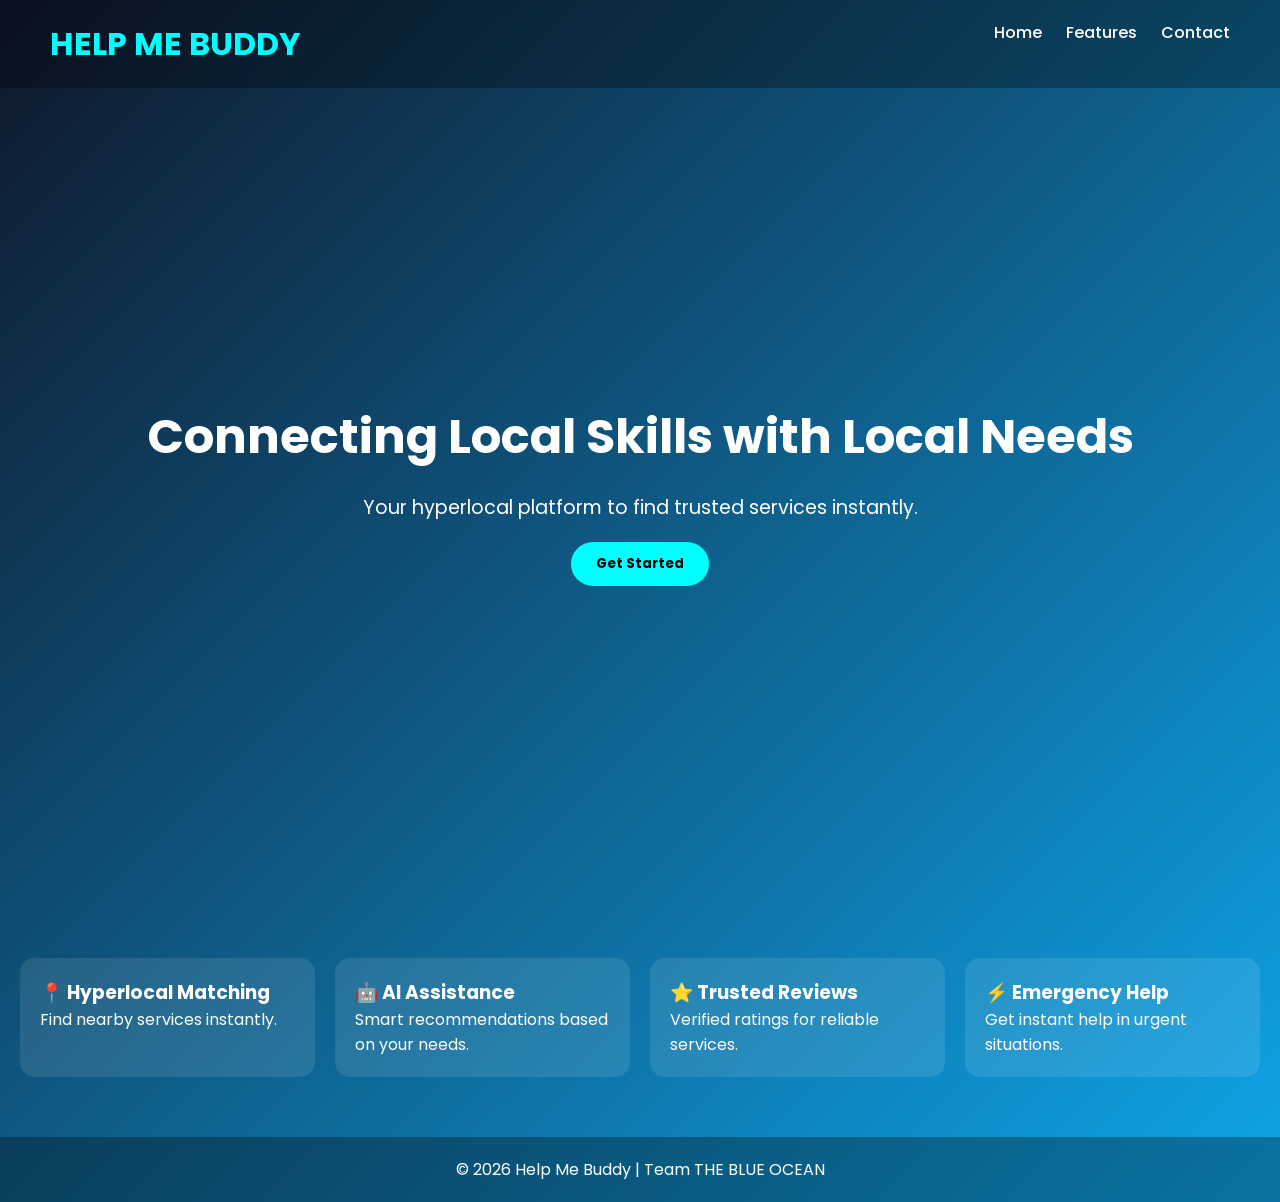
==== index.html @ 3c55821a "Create index.html for Help Me Buddy web app This HTML file sets up the structure and styling for the" ====
<!DOCTYPE html>
<html lang="en">
<head>
    <meta charset="UTF-8">
    <meta name="viewport" content="width=device-width, initial-scale=1.0">
    <title>Help Me Buddy</title>

    <!-- Google Font -->
    <link href="https://fonts.googleapis.com/css2?family=Poppins:wght@300;500;700&display=swap" rel="stylesheet">

    <style>
        * {
            margin: 0;
            padding: 0;
            box-sizing: border-box;
            font-family: 'Poppins', sans-serif;
        }

        body {
            background: linear-gradient(135deg, #0f172a, #0ea5e9);
            color: white;
        }

        header {
            display: flex;
            justify-content: space-between;
            padding: 20px 50px;
            background: rgba(0,0,0,0.3);
        }

        header h1 {
            color: #00ffff;
        }

        nav a {
            color: white;
            margin-left: 20px;
            text-decoration: none;
            font-weight: 500;
        }

        .hero {
            height: 90vh;
            display: flex;
            flex-direction: column;
            justify-content: center;
            align-items: center;
            text-align: center;
        }

        .hero h2 {
            font-size: 3rem;
            margin-bottom: 20px;
        }

        .hero p {
            font-size: 1.2rem;
            max-width: 600px;
        }

        .btn {
            margin-top: 20px;
            padding: 12px 25px;
            background: cyan;
            color: black;
            border: none;
            border-radius: 25px;
            cursor: pointer;
            font-weight: bold;
        }

        .features {
            padding: 60px 20px;
            display: grid;
            grid-template-columns: repeat(auto-fit, minmax(250px, 1fr));
            gap: 20px;
        }

        .card {
            background: rgba(255,255,255,0.1);
            padding: 20px;
            border-radius: 15px;
            transition: 0.3s;
        }

        .card:hover {
            transform: translateY(-10px);
            background: rgba(255,255,255,0.2);
        }

        footer {
            text-align: center;
            padding: 20px;
            background: rgba(0,0,0,0.3);
        }
    </style>
</head>

<body>

<header>
    <h1>HELP ME BUDDY</h1>
    <nav>
        <a href="#">Home</a>
        <a href="#">Features</a>
        <a href="#">Contact</a>
    </nav>
</header>

<section class="hero">
    <h2>Connecting Local Skills with Local Needs</h2>
    <p>Your hyperlocal platform to find trusted services instantly.</p>
    <button class="btn">Get Started</button>
</section>

<section class="features">
    <div class="card">
        <h3>📍 Hyperlocal Matching</h3>
        <p>Find nearby services instantly.</p>
    </div>

    <div class="card">
        <h3>🤖 AI Assistance</h3>
        <p>Smart recommendations based on your needs.</p>
    </div>

    <div class="card">
        <h3>⭐ Trusted Reviews</h3>
        <p>Verified ratings for reliable services.</p>
    </div>

    <div class="card">
        <h3>⚡ Emergency Help</h3>
        <p>Get instant help in urgent situations.</p>
    </div>
</section>

<footer>
    <p>© 2026 Help Me Buddy | Team THE BLUE OCEAN</p>
</footer>

</body>
</html>
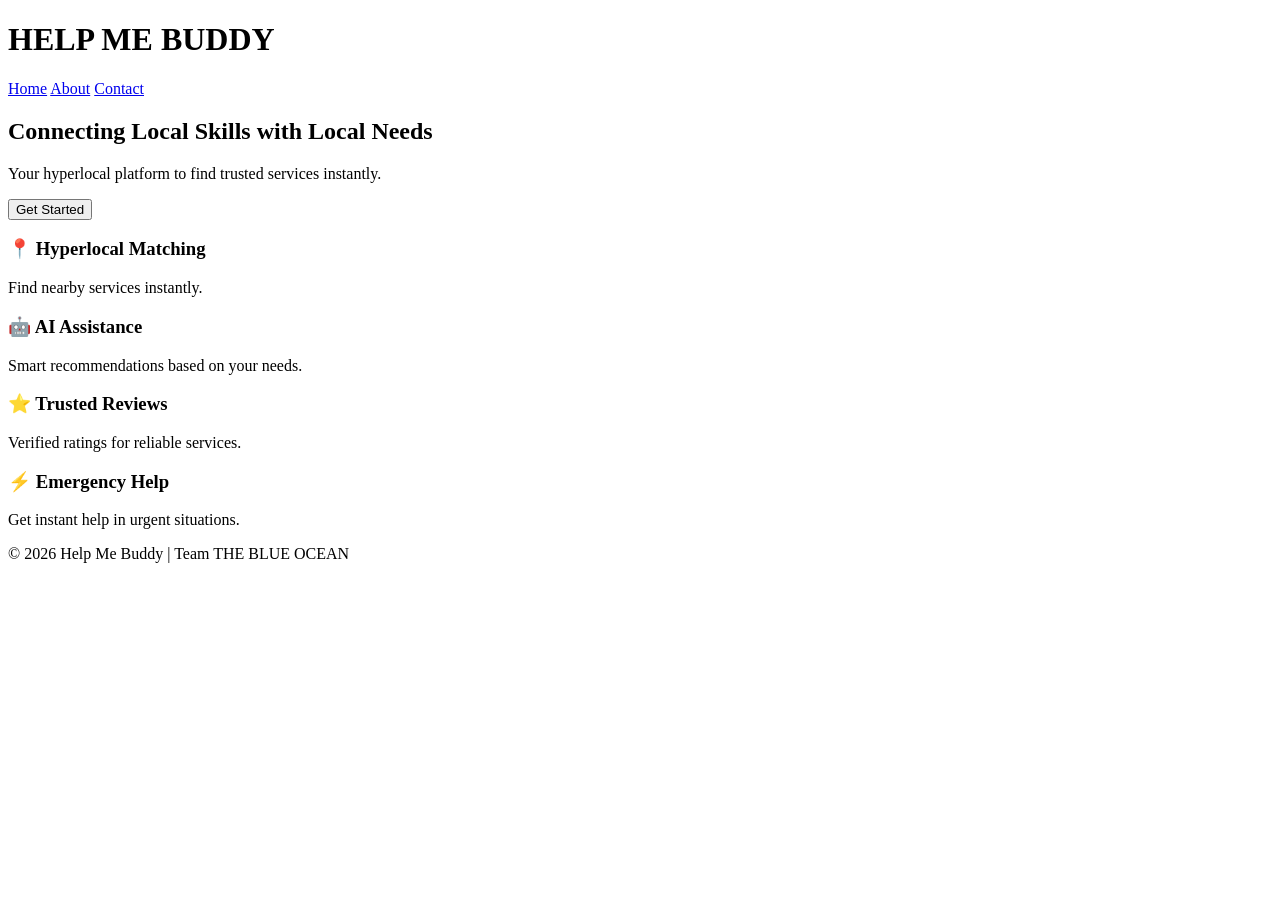
==== commit 82b370d1: "Update index.html" ====
--- a/index.html
+++ b/index.html
@@ -8,111 +8,30 @@
     <!-- Google Font -->
     <link href="https://fonts.googleapis.com/css2?family=Poppins:wght@300;500;700&display=swap" rel="stylesheet">
 
-    <style>
-        * {
-            margin: 0;
-            padding: 0;
-            box-sizing: border-box;
-            font-family: 'Poppins', sans-serif;
-        }
-
-        body {
-            background: linear-gradient(135deg, #0f172a, #0ea5e9);
-            color: white;
-        }
-
-        header {
-            display: flex;
-            justify-content: space-between;
-            padding: 20px 50px;
-            background: rgba(0,0,0,0.3);
-        }
-
-        header h1 {
-            color: #00ffff;
-        }
-
-        nav a {
-            color: white;
-            margin-left: 20px;
-            text-decoration: none;
-            font-weight: 500;
-        }
-
-        .hero {
-            height: 90vh;
-            display: flex;
-            flex-direction: column;
-            justify-content: center;
-            align-items: center;
-            text-align: center;
-        }
-
-        .hero h2 {
-            font-size: 3rem;
-            margin-bottom: 20px;
-        }
-
-        .hero p {
-            font-size: 1.2rem;
-            max-width: 600px;
-        }
-
-        .btn {
-            margin-top: 20px;
-            padding: 12px 25px;
-            background: cyan;
-            color: black;
-            border: none;
-            border-radius: 25px;
-            cursor: pointer;
-            font-weight: bold;
-        }
-
-        .features {
-            padding: 60px 20px;
-            display: grid;
-            grid-template-columns: repeat(auto-fit, minmax(250px, 1fr));
-            gap: 20px;
-        }
-
-        .card {
-            background: rgba(255,255,255,0.1);
-            padding: 20px;
-            border-radius: 15px;
-            transition: 0.3s;
-        }
-
-        .card:hover {
-            transform: translateY(-10px);
-            background: rgba(255,255,255,0.2);
-        }
-
-        footer {
-            text-align: center;
-            padding: 20px;
-            background: rgba(0,0,0,0.3);
-        }
-    </style>
+    <!-- External CSS -->
+    <link rel="stylesheet" href="css/style.css">
 </head>
 
 <body>
 
+<!-- HEADER -->
 <header>
     <h1>HELP ME BUDDY</h1>
     <nav>
-        <a href="#">Home</a>
-        <a href="#">Features</a>
-        <a href="#">Contact</a>
+        <a href="index.html">Home</a>
+        <a href="about.html">About</a>
+        <a href="contact.html">Contact</a>
     </nav>
 </header>
 
+<!-- HERO SECTION -->
 <section class="hero">
     <h2>Connecting Local Skills with Local Needs</h2>
     <p>Your hyperlocal platform to find trusted services instantly.</p>
-    <button class="btn">Get Started</button>
+    <button class="btn" onclick="startApp()">Get Started</button>
 </section>
 
+<!-- FEATURES -->
 <section class="features">
     <div class="card">
         <h3>📍 Hyperlocal Matching</h3>
@@ -135,9 +54,13 @@
     </div>
 </section>
 
+<!-- FOOTER -->
 <footer>
     <p>© 2026 Help Me Buddy | Team THE BLUE OCEAN</p>
 </footer>
 
+<!-- JS FILE -->
+<script src="js/script.js"></script>
+
 </body>
 </html>
--- a/css/style.css
+++ b/css/style.css
@@ -0,0 +1 @@
+
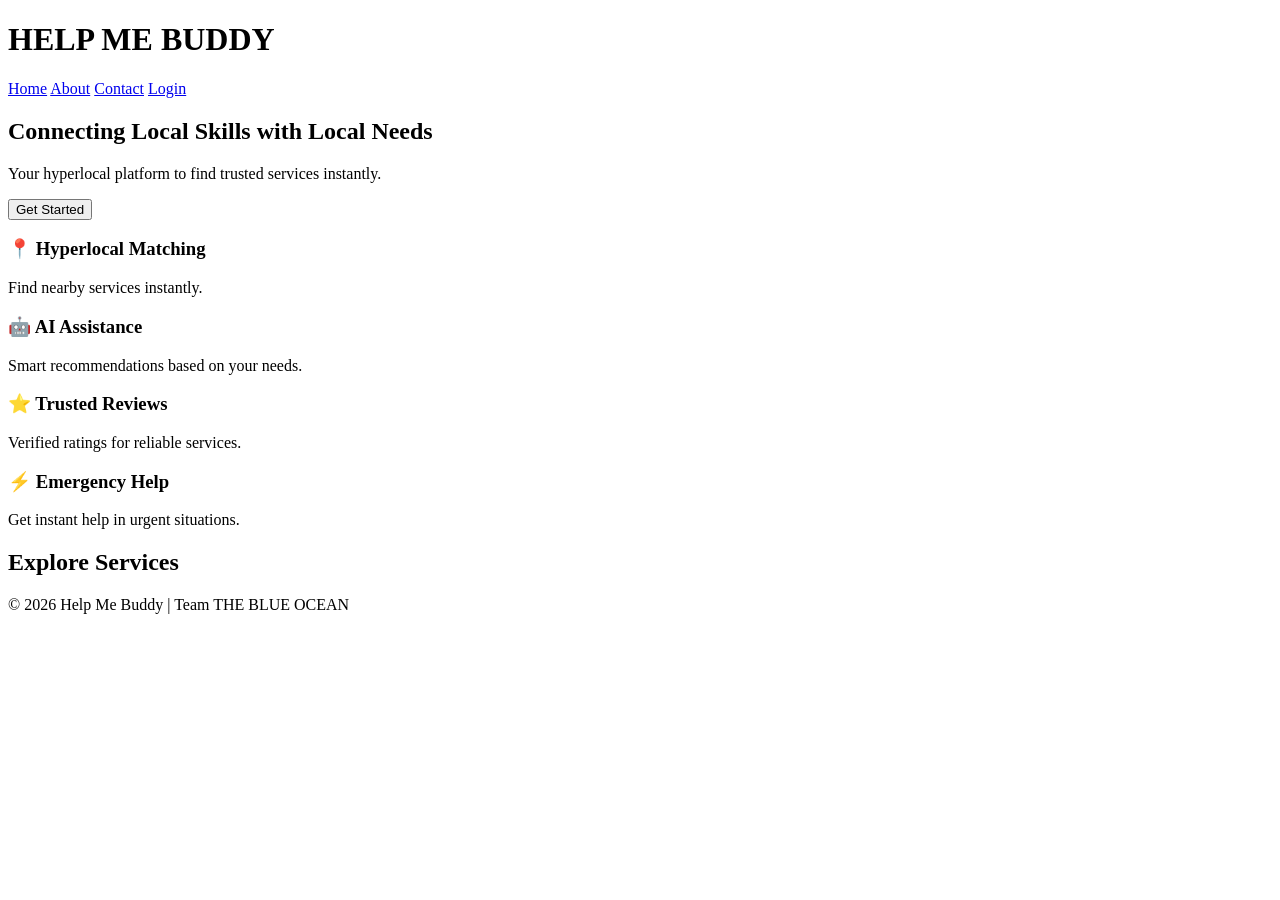
==== commit 91501021: "Update comments and add login link in index.html" ====
--- a/index.html
+++ b/index.html
@@ -8,7 +8,7 @@
     <!-- Google Font -->
     <link href="https://fonts.googleapis.com/css2?family=Poppins:wght@300;500;700&display=swap" rel="stylesheet">
 
-    <!-- External CSS -->
+    <!-- CSS -->
     <link rel="stylesheet" href="css/style.css">
 </head>
 
@@ -21,13 +21,16 @@
         <a href="index.html">Home</a>
         <a href="about.html">About</a>
         <a href="contact.html">Contact</a>
+        <a href="login.html">Login</a>
     </nav>
 </header>
 
-<!-- HERO SECTION -->
+<!-- HERO -->
 <section class="hero">
     <h2>Connecting Local Skills with Local Needs</h2>
     <p>Your hyperlocal platform to find trusted services instantly.</p>
+
+    <!-- Main CTA -->
     <button class="btn" onclick="startApp()">Get Started</button>
 </section>
 
@@ -54,12 +57,21 @@
     </div>
 </section>
 
+<!-- IMAGE SECTION -->
+<section class="hero">
+    <h2>Explore Services</h2>
+
+    <!-- Safe image (won't break if missing) -->
+    <img src="images/service.png" alt="Service Image" width="200"
+         onerror="this.style.display='none'">
+</section>
+
 <!-- FOOTER -->
 <footer>
     <p>© 2026 Help Me Buddy | Team THE BLUE OCEAN</p>
 </footer>
 
-<!-- JS FILE -->
+<!-- JS -->
 <script src="js/script.js"></script>
 
 </body>
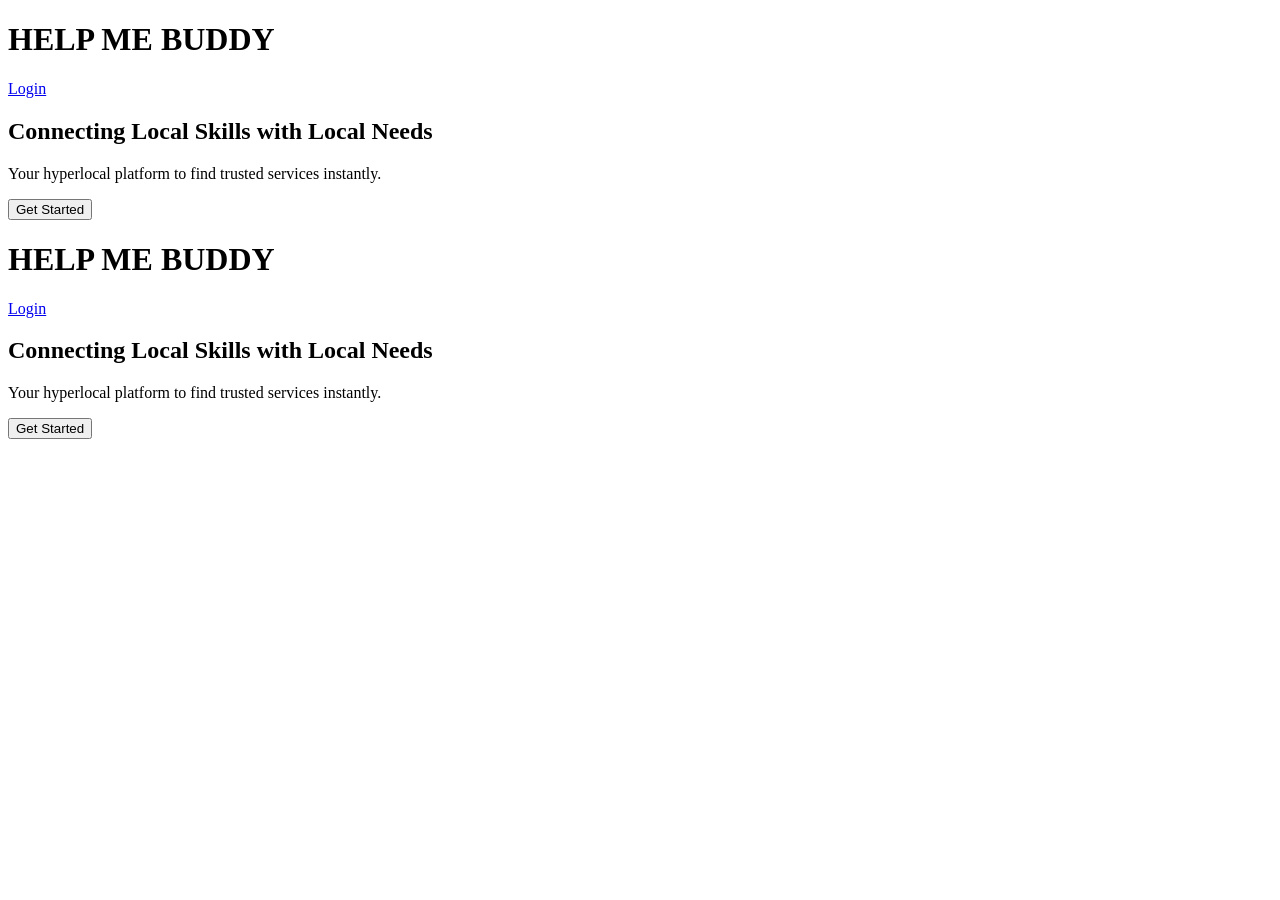
==== commit 1e96ccaa: "Refactor index.html structure and content check if all the files are connected properly" ====
--- a/index.html
+++ b/index.html
@@ -1,78 +1,55 @@
 <!DOCTYPE html>
 <html lang="en">
 <head>
-    <meta charset="UTF-8">
-    <meta name="viewport" content="width=device-width, initial-scale=1.0">
-    <title>Help Me Buddy</title>
+<meta charset="UTF-8">
+<meta name="viewport" content="width=device-width, initial-scale=1.0">
+<title>Help Me Buddy</title>
 
-    <!-- Google Font -->
-    <link href="https://fonts.googleapis.com/css2?family=Poppins:wght@300;500;700&display=swap" rel="stylesheet">
-
-    <!-- CSS -->
-    <link rel="stylesheet" href="css/style.css">
+<link rel="stylesheet" href="css/style.css">
+<link href="https://fonts.googleapis.com/css2?family=Poppins:wght@300;500;700&display=swap" rel="stylesheet">
 </head>
 
 <body>
 
-<!-- HEADER -->
 <header>
     <h1>HELP ME BUDDY</h1>
     <nav>
-        <a href="index.html">Home</a>
-        <a href="about.html">About</a>
-        <a href="contact.html">Contact</a>
         <a href="login.html">Login</a>
     </nav>
 </header>
 
-<!-- HERO -->
 <section class="hero">
     <h2>Connecting Local Skills with Local Needs</h2>
     <p>Your hyperlocal platform to find trusted services instantly.</p>
-
-    <!-- Main CTA -->
-    <button class="btn" onclick="startApp()">Get Started</button>
+    <a href="login.html"><button class="btn">Get Started</button></a>
 </section>
 
-<!-- FEATURES -->
-<section class="features">
-    <div class="card">
-        <h3>📍 Hyperlocal Matching</h3>
-        <p>Find nearby services instantly.</p>
-    </div>
+</body>
+</html><!DOCTYPE html>
+<html lang="en">
+<head>
+<meta charset="UTF-8">
+<meta name="viewport" content="width=device-width, initial-scale=1.0">
+<title>Help Me Buddy</title>
 
-    <div class="card">
-        <h3>🤖 AI Assistance</h3>
-        <p>Smart recommendations based on your needs.</p>
-    </div>
+<link rel="stylesheet" href="css/style.css">
+<link href="https://fonts.googleapis.com/css2?family=Poppins:wght@300;500;700&display=swap" rel="stylesheet">
+</head>
 
-    <div class="card">
-        <h3>⭐ Trusted Reviews</h3>
-        <p>Verified ratings for reliable services.</p>
-    </div>
+<body>
 
-    <div class="card">
-        <h3>⚡ Emergency Help</h3>
-        <p>Get instant help in urgent situations.</p>
-    </div>
+<header>
+    <h1>HELP ME BUDDY</h1>
+    <nav>
+        <a href="login.html">Login</a>
+    </nav>
+</header>
+
+<section class="hero">
+    <h2>Connecting Local Skills with Local Needs</h2>
+    <p>Your hyperlocal platform to find trusted services instantly.</p>
+    <a href="login.html"><button class="btn">Get Started</button></a>
 </section>
-
-<!-- IMAGE SECTION -->
-<section class="hero">
-    <h2>Explore Services</h2>
-
-    <!-- Safe image (won't break if missing) -->
-    <img src="images/service.png" alt="Service Image" width="200"
-         onerror="this.style.display='none'">
-</section>
-
-<!-- FOOTER -->
-<footer>
-    <p>© 2026 Help Me Buddy | Team THE BLUE OCEAN</p>
-</footer>
-
-<!-- JS -->
-<script src="js/script.js"></script>
 
 </body>
 </html>
--- a/css/style.css
+++ b/css/style.css
@@ -1 +1,39 @@
+.center {
+    display: flex;
+    justify-content: center;
+    align-items: center;
+    height: 100vh;
+}
 
+.auth-box {
+    background: rgba(255,255,255,0.1);
+    padding: 30px;
+    border-radius: 15px;
+    width: 300px;
+    text-align: center;
+}
+
+.auth-box input {
+    width: 100%;
+    margin: 10px 0;
+    padding: 10px;
+}
+
+.auth-box button {
+    width: 100%;
+    padding: 10px;
+    background: cyan;
+    border: none;
+}
+
+.search-box {
+    text-align: center;
+    margin: 20px;
+}
+
+.services {
+    display: grid;
+    grid-template-columns: repeat(auto-fit, minmax(250px, 1fr));
+    gap: 20px;
+    padding: 20px;
+}
--- a/css/style.css
+++ b/css/style.css
@@ -1 +1,39 @@
+.center {
+    display: flex;
+    justify-content: center;
+    align-items: center;
+    height: 100vh;
+}
 
+.auth-box {
+    background: rgba(255,255,255,0.1);
+    padding: 30px;
+    border-radius: 15px;
+    width: 300px;
+    text-align: center;
+}
+
+.auth-box input {
+    width: 100%;
+    margin: 10px 0;
+    padding: 10px;
+}
+
+.auth-box button {
+    width: 100%;
+    padding: 10px;
+    background: cyan;
+    border: none;
+}
+
+.search-box {
+    text-align: center;
+    margin: 20px;
+}
+
+.services {
+    display: grid;
+    grid-template-columns: repeat(auto-fit, minmax(250px, 1fr));
+    gap: 20px;
+    padding: 20px;
+}
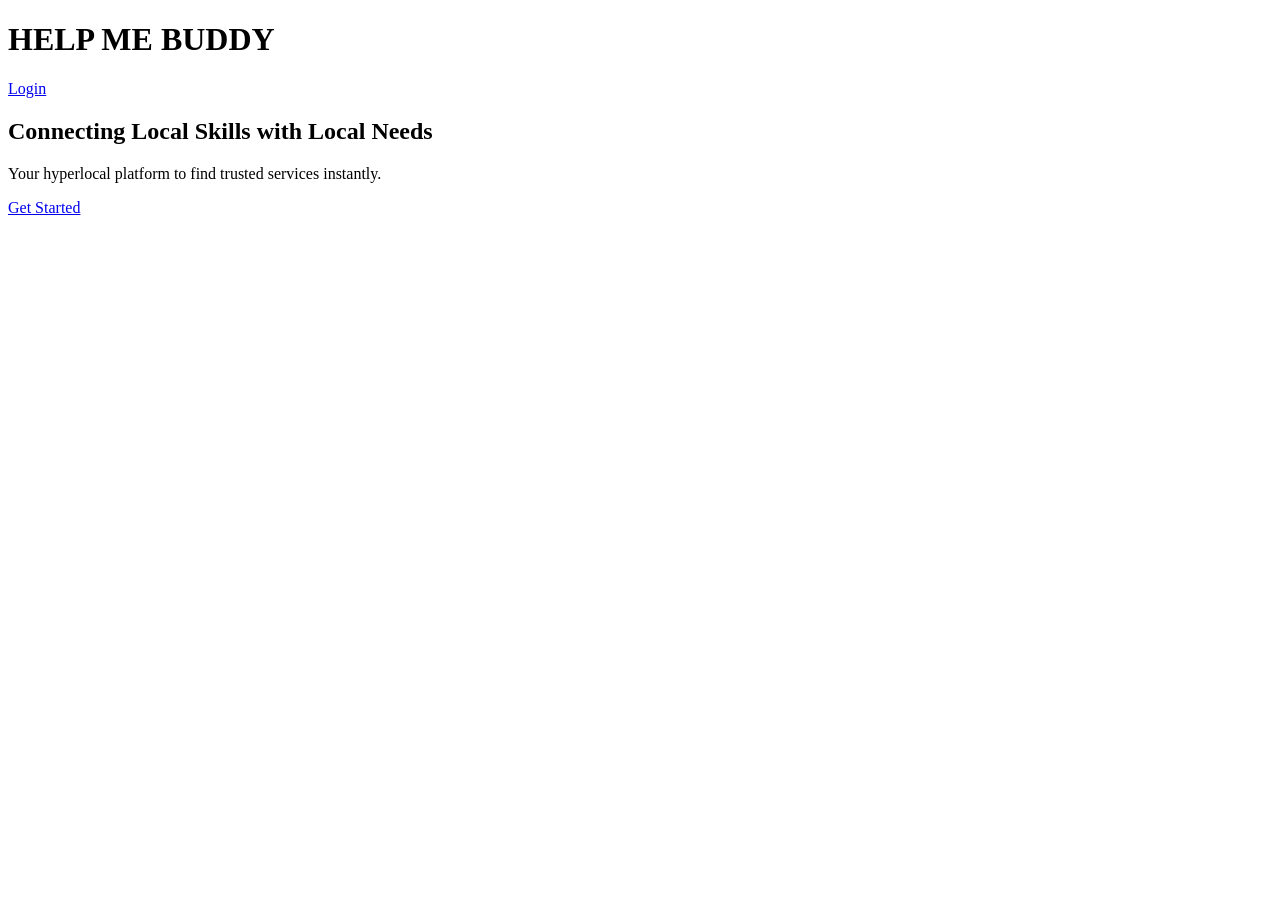
==== commit 25d90ef8: "Refactor 'Get Started' button to link Updated the 'Get Started' button to be a link without a button" ====
--- a/index.html
+++ b/index.html
@@ -21,35 +21,9 @@
 <section class="hero">
     <h2>Connecting Local Skills with Local Needs</h2>
     <p>Your hyperlocal platform to find trusted services instantly.</p>
-    <a href="login.html"><button class="btn">Get Started</button></a>
-</section>
-
-</body>
-</html><!DOCTYPE html>
-<html lang="en">
-<head>
-<meta charset="UTF-8">
-<meta name="viewport" content="width=device-width, initial-scale=1.0">
-<title>Help Me Buddy</title>
-
-<link rel="stylesheet" href="css/style.css">
-<link href="https://fonts.googleapis.com/css2?family=Poppins:wght@300;500;700&display=swap" rel="stylesheet">
-</head>
-
-<body>
-
-<header>
-    <h1>HELP ME BUDDY</h1>
-    <nav>
-        <a href="login.html">Login</a>
-    </nav>
-</header>
-
-<section class="hero">
-    <h2>Connecting Local Skills with Local Needs</h2>
-    <p>Your hyperlocal platform to find trusted services instantly.</p>
-    <a href="login.html"><button class="btn">Get Started</button></a>
+    <a href="login.html" class="btn">Get Started</a>
 </section>
 
 </body>
 </html>
+
--- a/css/style.css
+++ b/css/style.css
@@ -1,39 +1,105 @@
-.center {
-    display: flex;
-    justify-content: center;
-    align-items: center;
-    height: 100vh;
+// 🔥 FIREBASE CONFIG (PASTE YOUR REAL KEYS)
+const firebaseConfig = {
+  apiKey: "YOUR_API_KEY",
+  authDomain: "YOUR_DOMAIN",
+  projectId: "YOUR_PROJECT_ID",
+};
+
+// INIT
+firebase.initializeApp(firebaseConfig);
+const auth = firebase.auth();
+const db = firebase.firestore();
+
+// ================= AUTH =================
+
+// SIGNUP
+function signup() {
+    const email = document.getElementById("email").value;
+    const password = document.getElementById("password").value;
+
+    auth.createUserWithEmailAndPassword(email, password)
+        .then(() => alert("Signup Successful"))
+        .catch(err => alert(err.message));
 }
 
-.auth-box {
-    background: rgba(255,255,255,0.1);
-    padding: 30px;
-    border-radius: 15px;
-    width: 300px;
-    text-align: center;
+// LOGIN
+function login() {
+    const email = document.getElementById("email").value;
+    const password = document.getElementById("password").value;
+
+    auth.signInWithEmailAndPassword(email, password)
+        .then(() => {
+            window.location.href = "dashboard.html";
+        })
+        .catch(err => alert(err.message));
 }
 
-.auth-box input {
-    width: 100%;
-    margin: 10px 0;
-    padding: 10px;
+// LOGOUT
+function logout() {
+    auth.signOut().then(() => {
+        window.location.href = "login.html";
+    });
 }
 
-.auth-box button {
-    width: 100%;
-    padding: 10px;
-    background: cyan;
-    border: none;
+// ================= SERVICES =================
+
+// LOAD SERVICES
+function loadServices() {
+    const container = document.getElementById("services");
+    if (!container) return;
+
+    container.innerHTML = "<p>Loading services...</p>";
+
+    db.collection("services").get().then(snapshot => {
+        container.innerHTML = "";
+
+        snapshot.forEach(doc => {
+            const s = doc.data();
+
+            container.innerHTML += `
+            <div class="card">
+                <h3>${s.name}</h3>
+                <p>${s.desc}</p>
+                <p><b>₹${s.price}</b></p>
+                <button onclick="bookService('${s.name}')">Book</button>
+            </div>
+            `;
+        });
+    });
 }
 
-.search-box {
-    text-align: center;
-    margin: 20px;
+// SEARCH
+function searchService() {
+    const query = document.getElementById("search").value.toLowerCase();
+    const container = document.getElementById("services");
+
+    db.collection("services").get().then(snapshot => {
+        container.innerHTML = "";
+
+        snapshot.forEach(doc => {
+            const s = doc.data();
+
+            if (s.name.toLowerCase().includes(query)) {
+                container.innerHTML += `
+                <div class="card">
+                    <h3>${s.name}</h3>
+                    <p>${s.desc}</p>
+                    <p><b>₹${s.price}</b></p>
+                    <button onclick="bookService('${s.name}')">Book</button>
+                </div>
+                `;
+            }
+        });
+    });
 }
 
-.services {
-    display: grid;
-    grid-template-columns: repeat(auto-fit, minmax(250px, 1fr));
-    gap: 20px;
-    padding: 20px;
+// BOOK
+function bookService(name) {
+    alert("Service booked: " + name);
 }
+
+// ================= AUTO LOAD =================
+
+window.onload = () => {
+    loadServices();
+};
